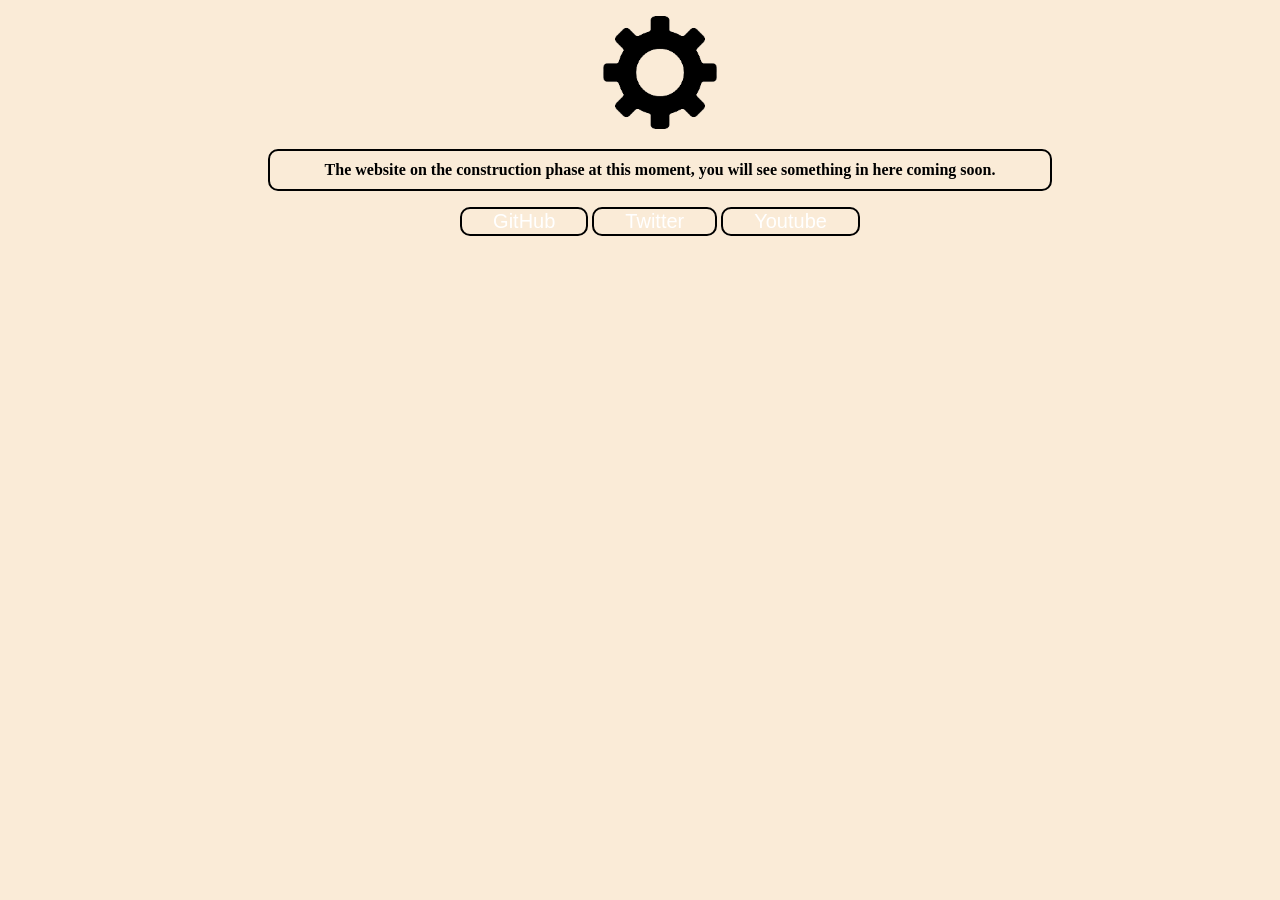
==== index.html @ 8b54e168 "Update index.html" ====
<!DOCTYPE HTML>
<html>
  
  <head>
    <meta name="viewport" content="width=device-width, initial-scale=1.0">
    <style>
      .const-phase{
       width: 760px;
       border: 2px solid black;
       padding: 10px;
       border-radius: 10px;
       }

       .image{
        width: 200px;
       }

       .button{
        background-color: transparent;
        border: 2px solid black;
        font-size: 20px;
        color:black ;
        border-radius: 10px;

       }
       .button:hover{
        color: white;
        background-color: black;

       }


       .button-link{
          padding: 15px;
          margin: 10px;
          color:  black;
     }

       .button-link:link {
          text-decoration: none; 
          color: white;
     }

       .button-link:hover {
        color: white;
     }
   
    </style>  
  </head>  
  
  <body style= "background-color: antiquewhite;" >
    
    <div align="center">
     <ul>
      <img src="setting-logo.png" class="image">
      <p class= "const-phase"><b>The website on the construction phase at this moment, you will see something in here coming soon.</b></p>
      <button class= "button"><a href="https://github.com/dolpsoft" class = "button-link" target="_blank_">GitHub</a></button>
      <button class= "button"><a href="https://twitter.com/dolpsoft" class = "button-link" target="_blank_">Twitter</a></button>
      <button class= "button"><a href="https://www.youtube.com/channel/UC7N3SNP9DVpMZ0Xc740OmyA" class = "button-link" target="_blank_">Youtube</a></button>
     </ul> 
    </div>

      
 </body>
    
</html>
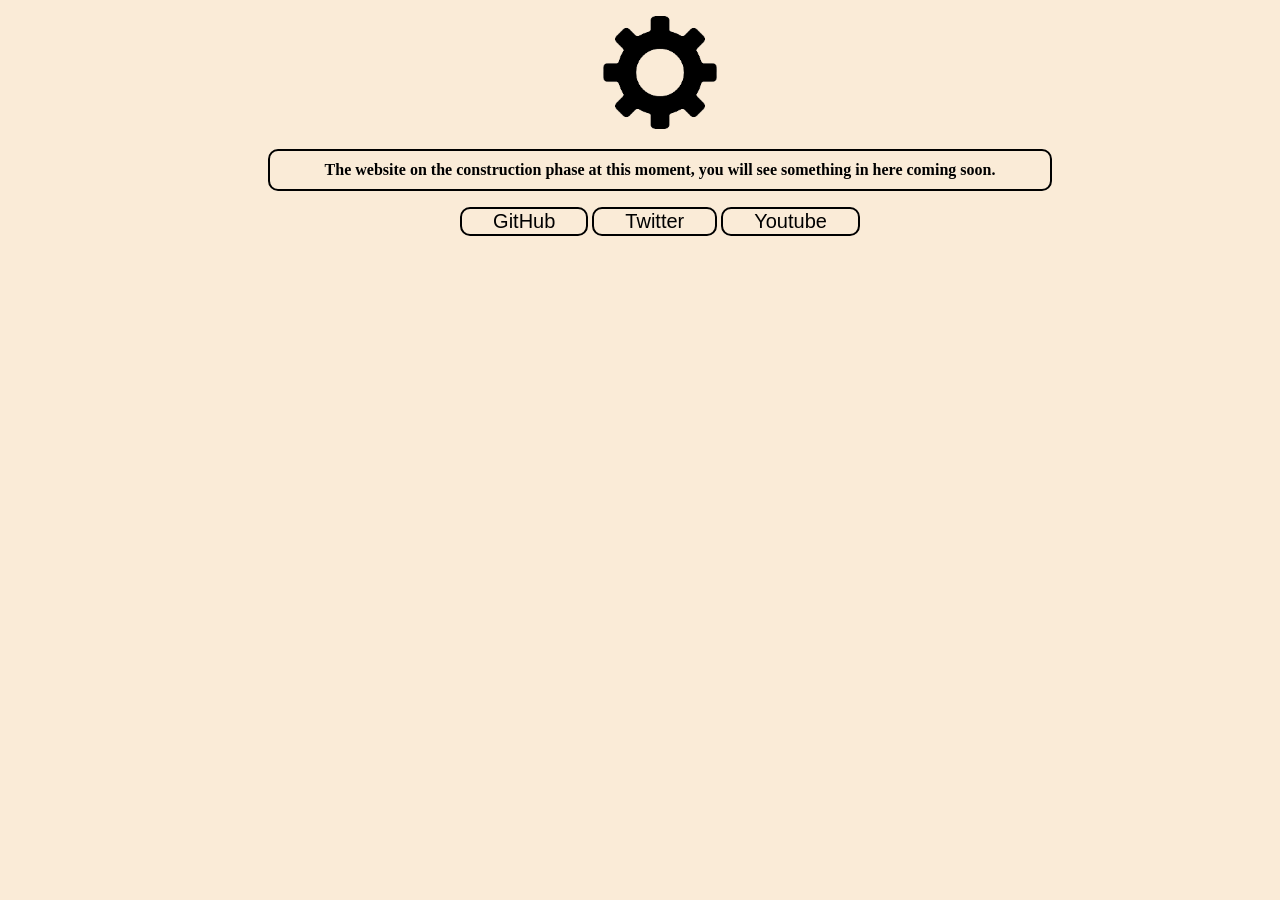
==== commit d3a8f49b: "Update index.html" ====
--- a/index.html
+++ b/index.html
@@ -2,9 +2,8 @@
 <html>
   
   <head>
-    <meta name="viewport" content="width=device-width, initial-scale=1.0">
     <style>
-      .const-phase{
+      .const-phase{ 
        width: 760px;
        border: 2px solid black;
        padding: 10px;
@@ -38,7 +37,6 @@
 
        .button-link:link {
           text-decoration: none; 
-          color: white;
      }
 
        .button-link:hover {
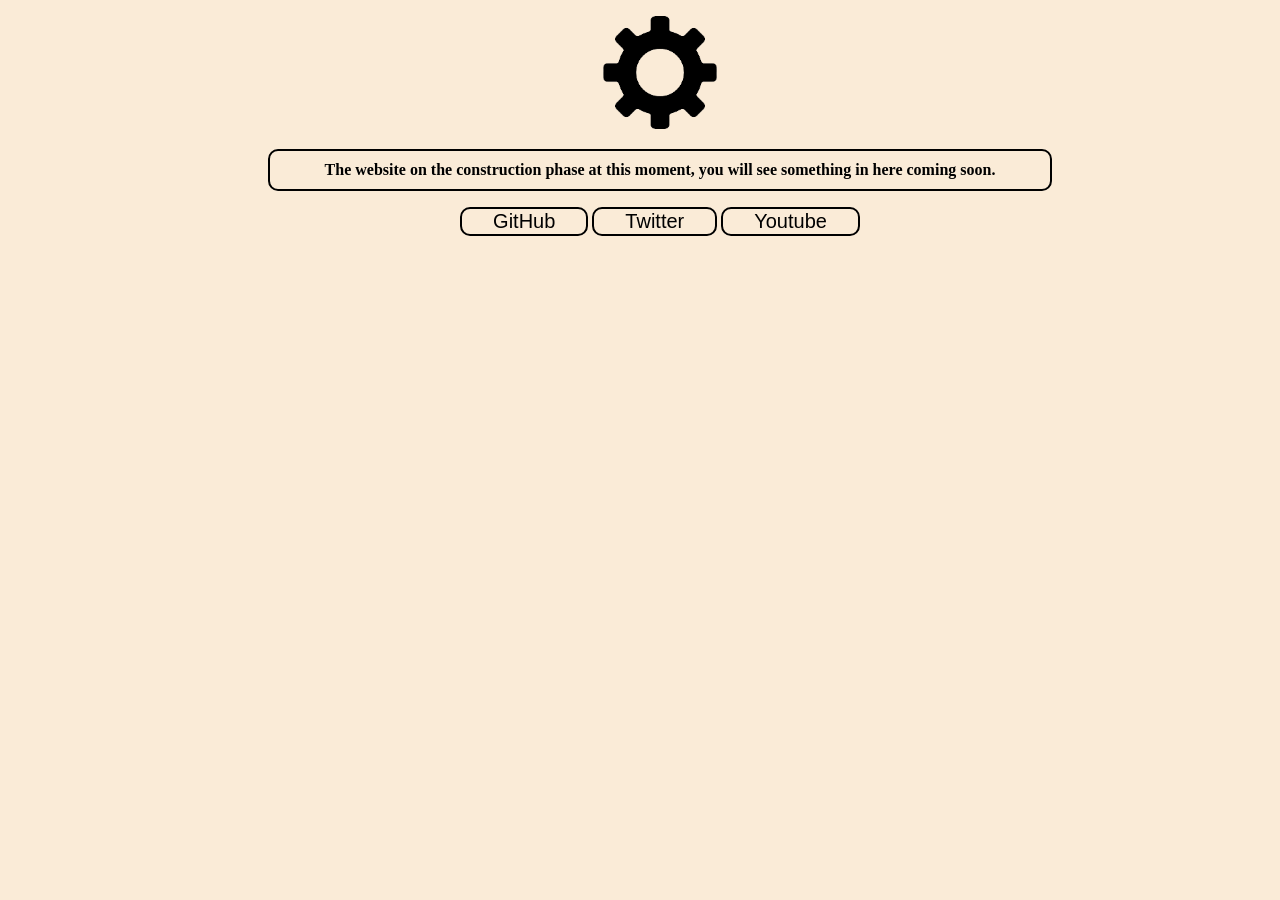
==== commit cf68fab8: "Update index.html" ====
--- a/index.html
+++ b/index.html
@@ -2,6 +2,7 @@
 <html>
   
   <head>
+    <meta name="viewport" content="with=device-width, initial-scale=1.0">
     <style>
       .const-phase{ 
        width: 760px;
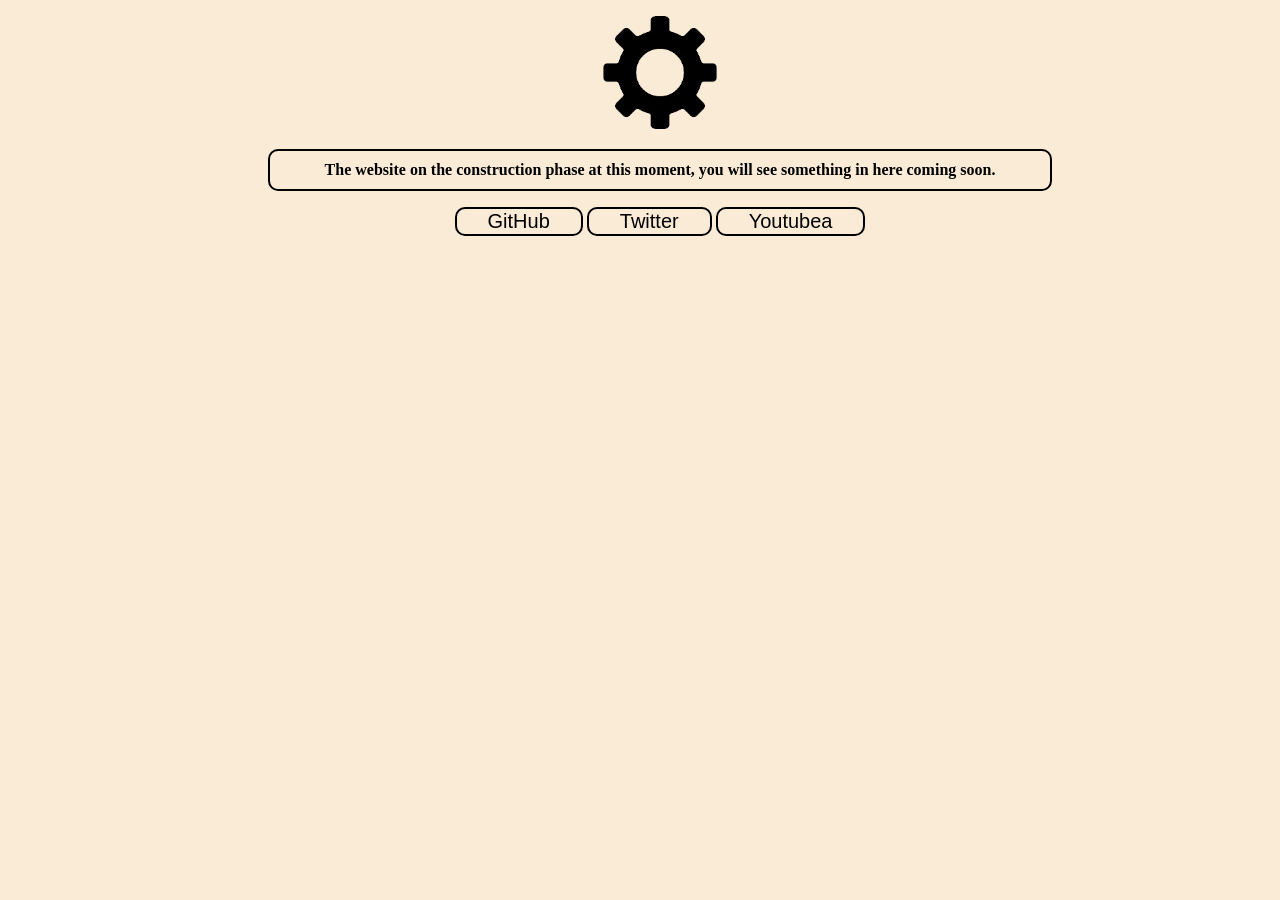
==== commit 3dbe28af: "Update index.html" ====
--- a/index.html
+++ b/index.html
@@ -55,7 +55,7 @@
       <p class= "const-phase"><b>The website on the construction phase at this moment, you will see something in here coming soon.</b></p>
       <button class= "button"><a href="https://github.com/dolpsoft" class = "button-link" target="_blank_">GitHub</a></button>
       <button class= "button"><a href="https://twitter.com/dolpsoft" class = "button-link" target="_blank_">Twitter</a></button>
-      <button class= "button"><a href="https://www.youtube.com/channel/UC7N3SNP9DVpMZ0Xc740OmyA" class = "button-link" target="_blank_">Youtube</a></button>
+      <button class= "button"><a href="https://www.youtube.com/channel/UC7N3SNP9DVpMZ0Xc740OmyA" class = "button-link" target="_blank_">Youtubea</a></button>
      </ul> 
     </div>
 
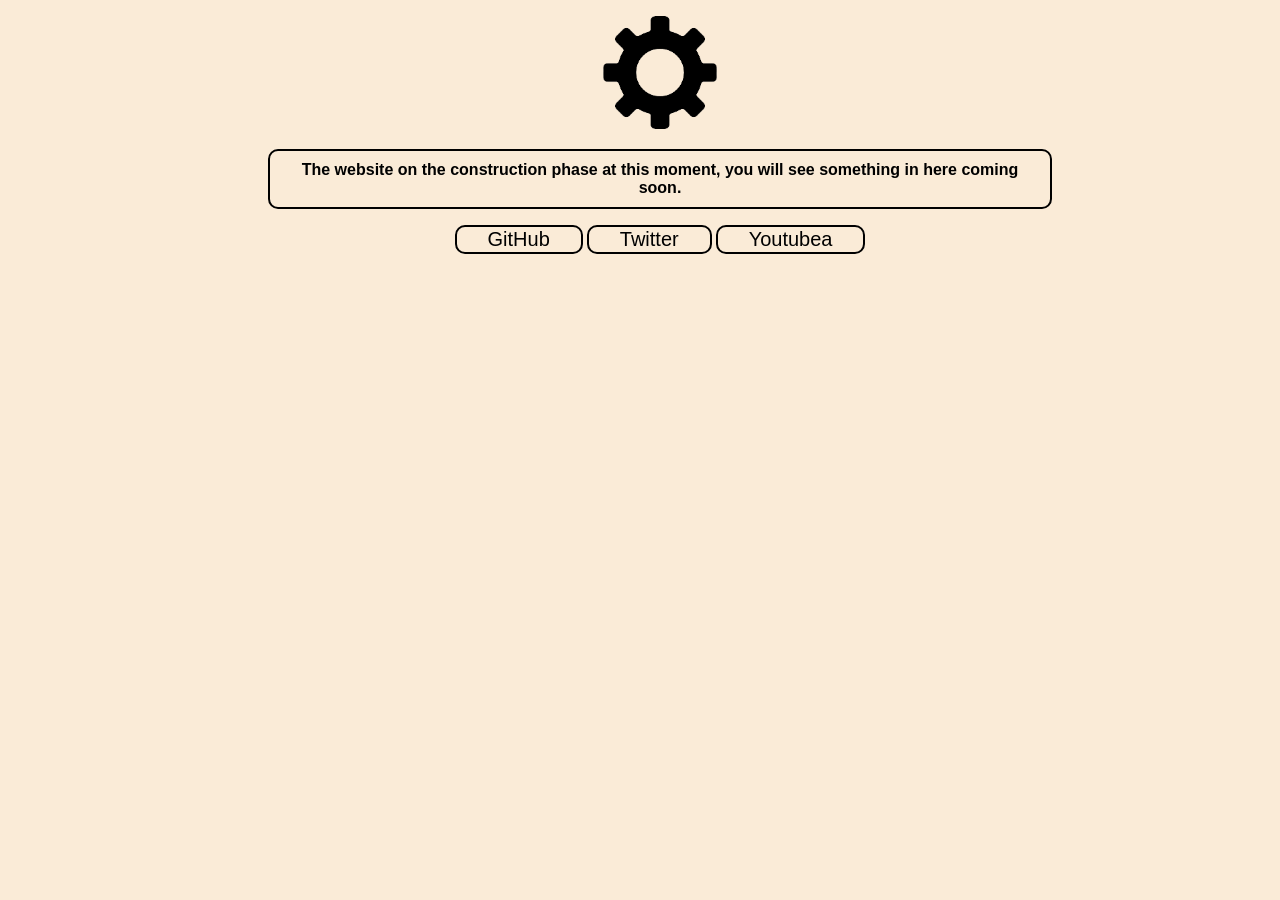
==== commit 4daf95be: "Update index.html" ====
--- a/index.html
+++ b/index.html
@@ -9,6 +9,7 @@
        border: 2px solid black;
        padding: 10px;
        border-radius: 10px;
+       font-family: Arial, Helvetica, sans-serif;
        }
 
        .image{
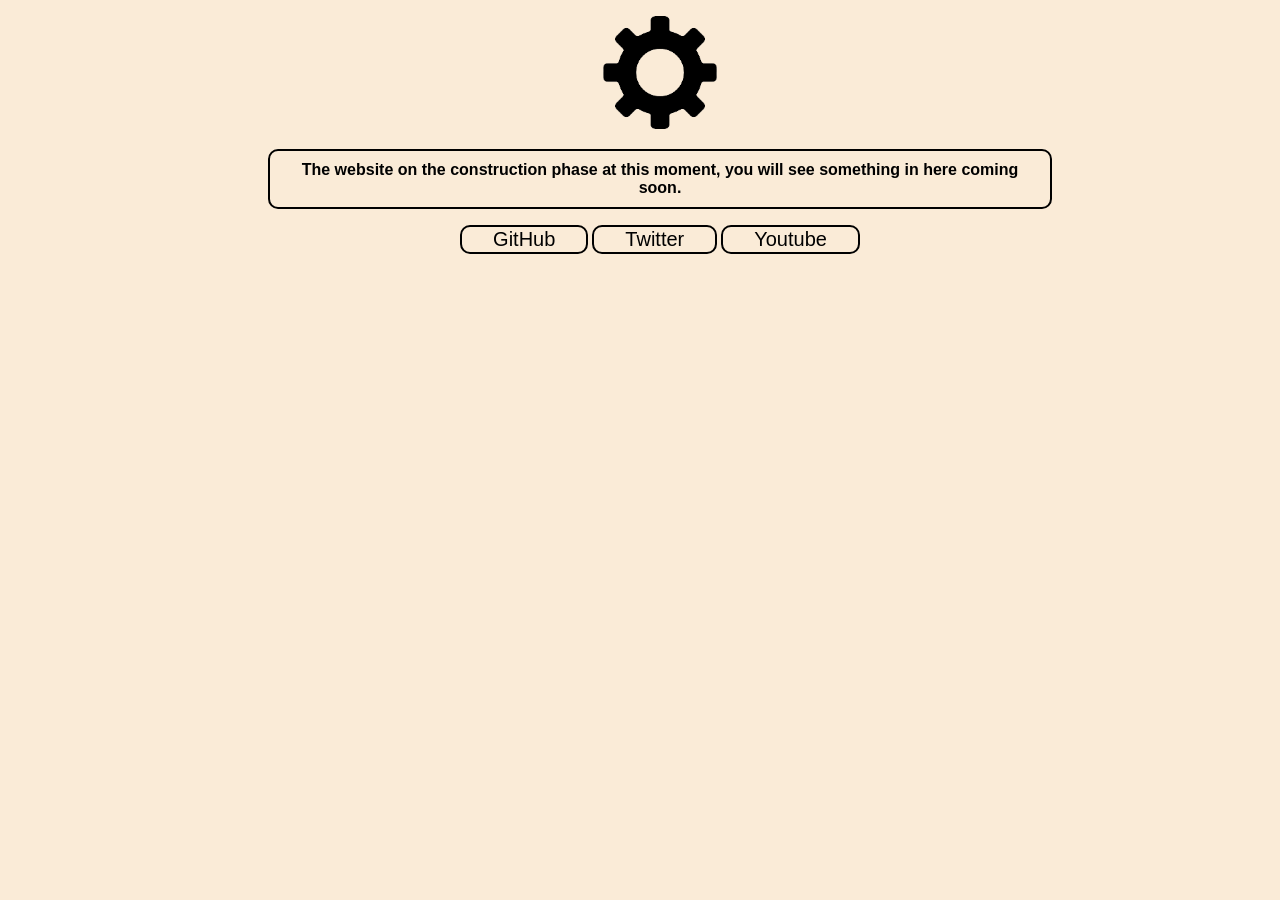
==== commit 2c5eee70: "Update index.html" ====
--- a/index.html
+++ b/index.html
@@ -56,7 +56,7 @@
       <p class= "const-phase"><b>The website on the construction phase at this moment, you will see something in here coming soon.</b></p>
       <button class= "button"><a href="https://github.com/dolpsoft" class = "button-link" target="_blank_">GitHub</a></button>
       <button class= "button"><a href="https://twitter.com/dolpsoft" class = "button-link" target="_blank_">Twitter</a></button>
-      <button class= "button"><a href="https://www.youtube.com/channel/UC7N3SNP9DVpMZ0Xc740OmyA" class = "button-link" target="_blank_">Youtubea</a></button>
+      <button class= "button"><a href="https://www.youtube.com/channel/UC7N3SNP9DVpMZ0Xc740OmyA" class = "button-link" target="_blank_">Youtube</a></button>
      </ul> 
     </div>
 
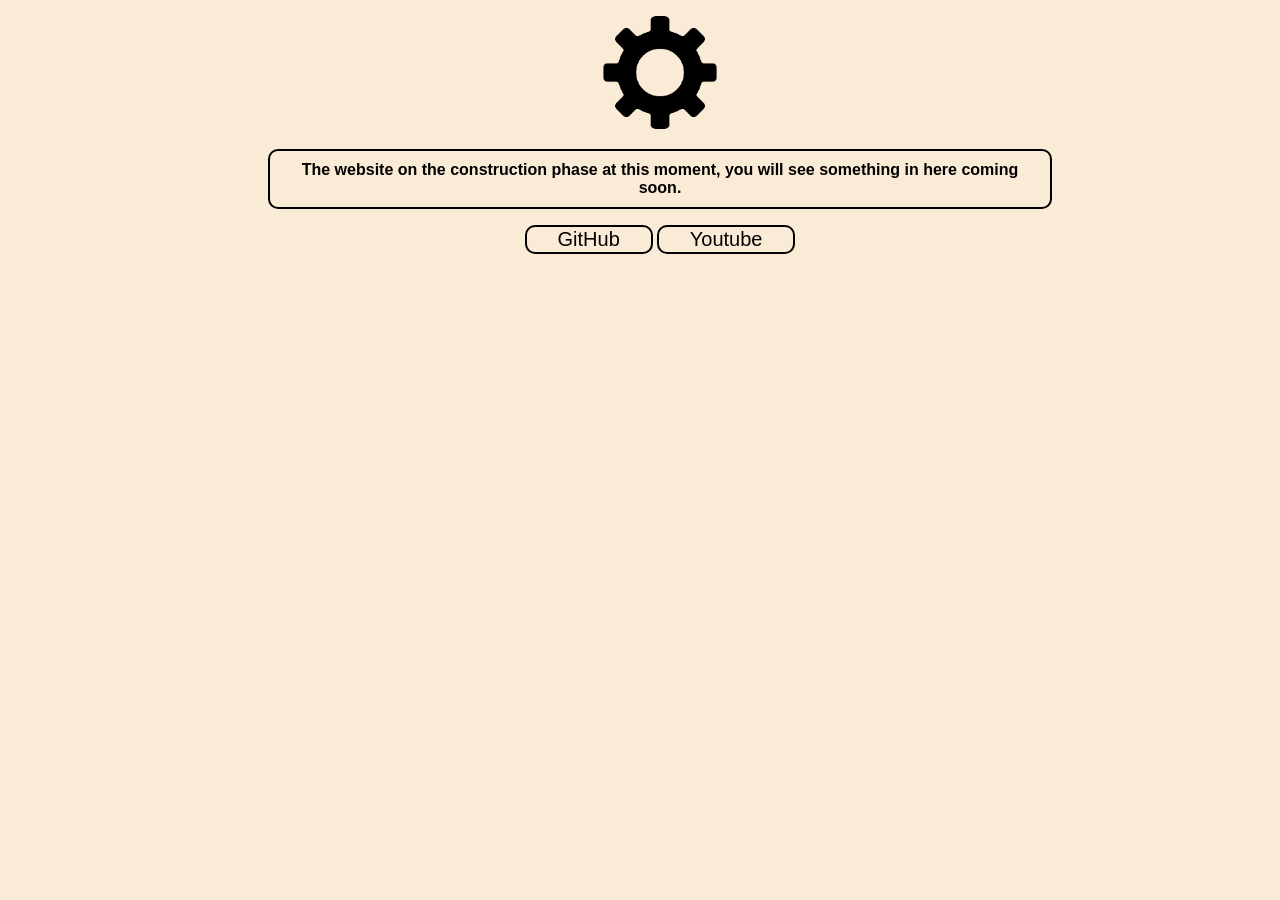
==== commit 0263e984: "Create index.html" ====
--- a/index.html
+++ b/index.html
@@ -2,7 +2,6 @@
 <html>
   
   <head>
-    <meta name="viewport" content="with=device-width, initial-scale=1.0">
     <style>
       .const-phase{ 
        width: 760px;
@@ -55,7 +54,6 @@
       <img src="setting-logo.png" class="image">
       <p class= "const-phase"><b>The website on the construction phase at this moment, you will see something in here coming soon.</b></p>
       <button class= "button"><a href="https://github.com/dolpsoft" class = "button-link" target="_blank_">GitHub</a></button>
-      <button class= "button"><a href="https://twitter.com/dolpsoft" class = "button-link" target="_blank_">Twitter</a></button>
       <button class= "button"><a href="https://www.youtube.com/channel/UC7N3SNP9DVpMZ0Xc740OmyA" class = "button-link" target="_blank_">Youtube</a></button>
      </ul> 
     </div>
